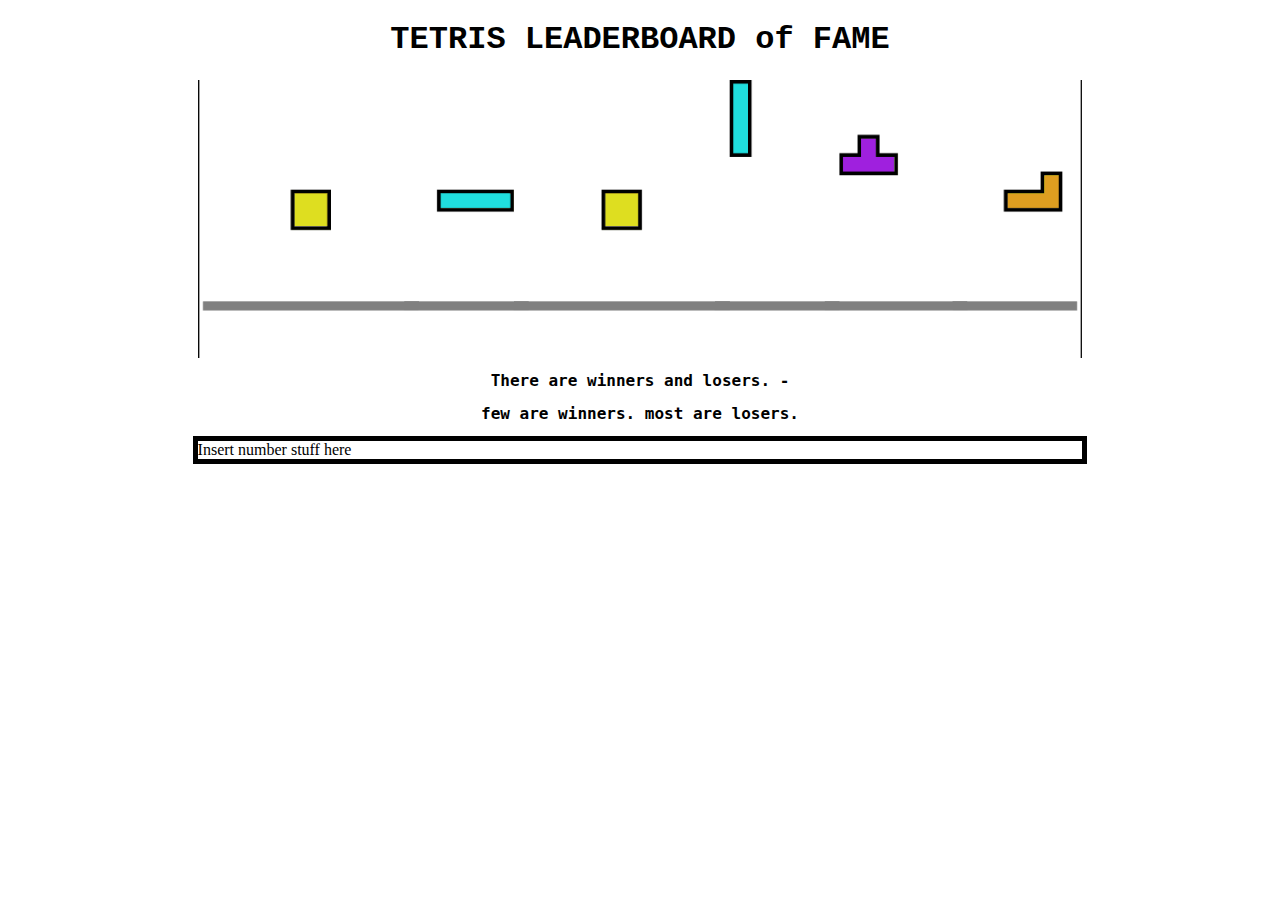
==== index.html @ f44cd259 "Establish initial layout for Tetris Leaderboard page" ====
<!DOCTYPE html>
<html lang="en">
<head>
    <meta charset="UTF-8">
    <meta name="viewport" content="width=device-width, initial-scale=1.0">
    <title>Tetris Leaderboard</title>
    <link rel="stylesheet" href="stylesheet.css">
</head>

<body>
    <h1>TETRIS LEADERBOARD of FAME</h1>

    
    <img src="./images/tetris.gif" alt="animation of Tetris shapes making the word Tetris">

    <h2>There are winners and losers. -</h2>
    <h2>few are winners. most are losers.</h2>
    <div>
        Insert number stuff here
    </div>
</body>
</html>
---- stylesheet.css ----
h1 {
    font-family: "Lucida Console", "Courier New", monospace;
    text-align: center;
}

h2 {
    font-family: monospace;
    font-size: large;
    text-align: center;
}

img {
    display: block;
    margin-left: auto;
    margin-right: auto;
    width: 70%;
}

div {
    border: solid black 5px;
    display: block;
    margin-left: auto;
    margin-right: auto;
    width: 70%;
    height: fit-content;
}
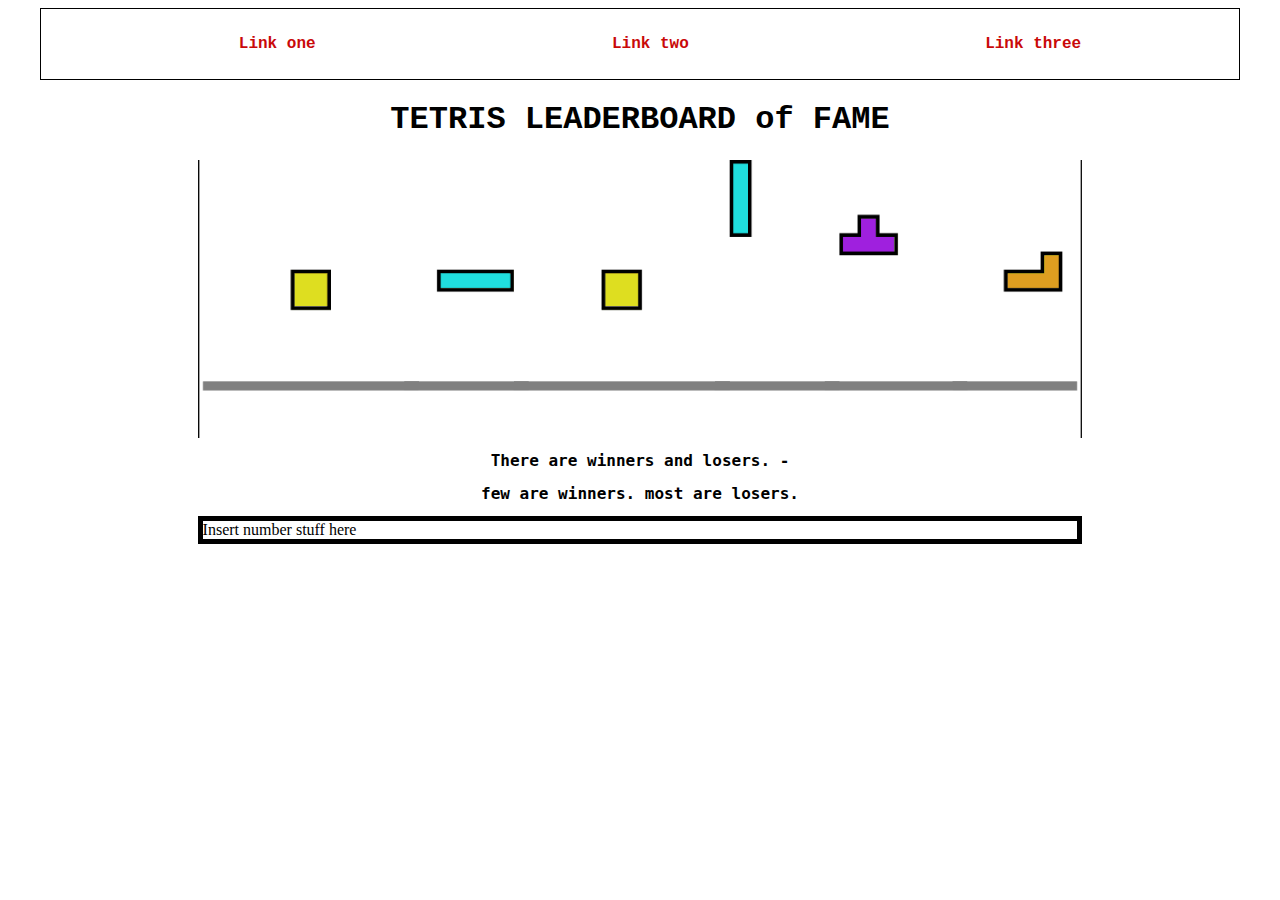
==== commit 0648fa5f: "Add nav bar" ====
--- a/index.html
+++ b/index.html
@@ -6,6 +6,14 @@
     <title>Tetris Leaderboard</title>
     <link rel="stylesheet" href="stylesheet.css">
 </head>
+
+<nav>
+    <ul class="links-list">
+      <li><a href="">Link one</a></li>
+      <li><a href="">Link two</a></li>
+      <li><a href="">Link three</a></li>
+    </ul>
+  </nav>
 
 <body>
     <h1>TETRIS LEADERBOARD of FAME</h1>
--- a/stylesheet.css
+++ b/stylesheet.css
@@ -1,3 +1,13 @@
+html {
+  box-sizing: border-box;
+}
+
+*,
+*::before,
+*::after {
+  box-sizing: inherit;
+}
+
 h1 {
     font-family: "Lucida Console", "Courier New", monospace;
     text-align: center;
@@ -23,4 +33,29 @@
     margin-right: auto;
     width: 70%;
     height: fit-content;
+}
+
+nav {
+    border: solid black 1px;
+    list-style: none;
+    padding: 10px;
+    width: 95%;
+    display: block;
+    margin-left: auto;
+    margin-right: auto;
+}
+
+ul,
+a {
+    color: #c90909;
+    text-decoration: none;
+    display: flex;
+    font-family: 'Courier New', Courier, monospace;
+    font-weight: 700;
+  }
+
+li {
+    list-style: none;
+    margin-left: auto;
+    margin-right: auto;
 }